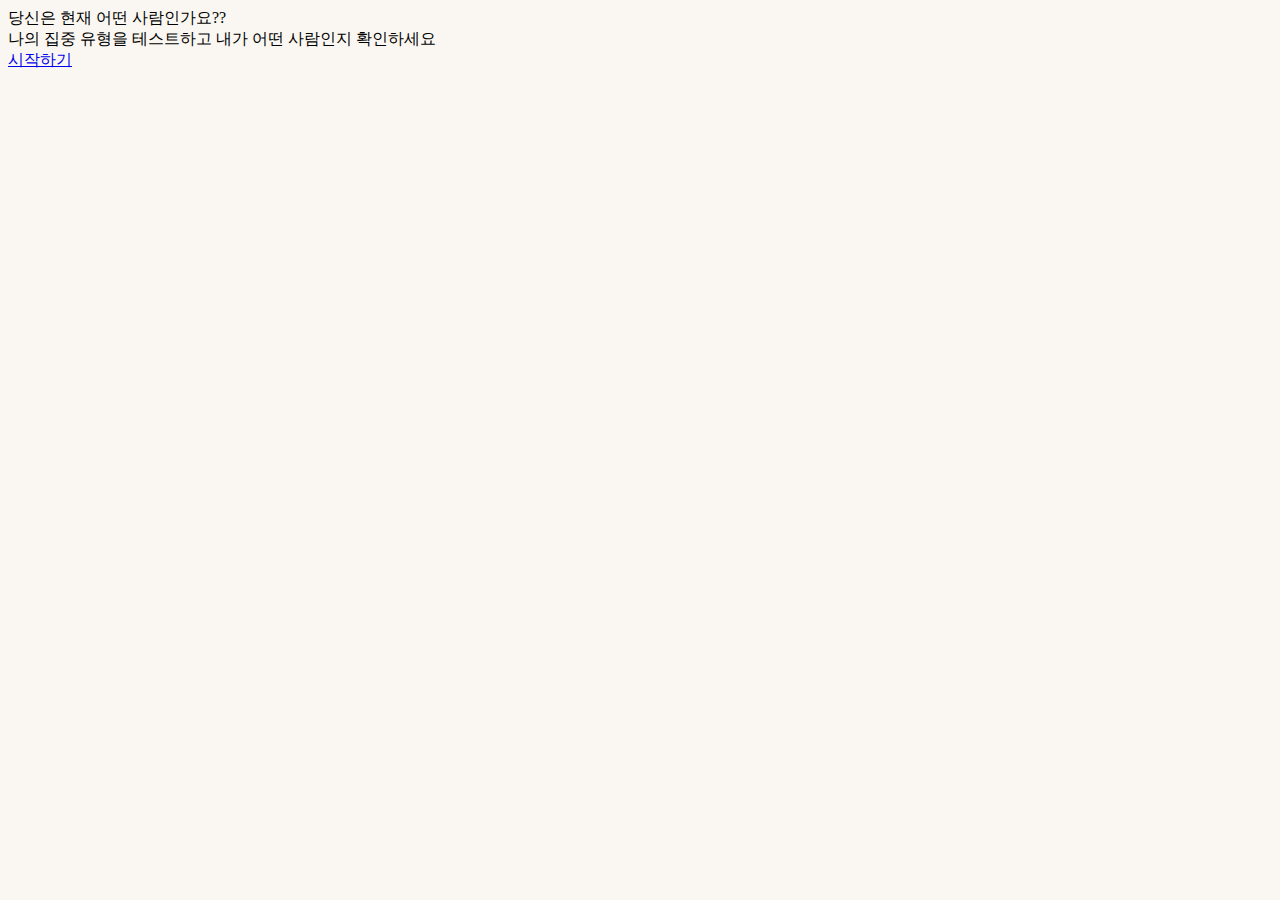
==== index.html @ 24bfbf86 "Initial commit" ====
<!DOCTYPE html>
<html lang="en">
<head>
    <meta charset="UTF-8">
    <meta name="viewport" content="width=device-width, initial-scale=1.0">
    <title>Who is me?</title>
    <link rel="stylesheet" href="css/style.css">
</head>
<body>
    <header class="index-header">
        당신은 현재 어떤 사람인가요??
    </header>
    <main class="index-main">나의 집중 유형을 테스트하고 내가 어떤 사람인지 확인하세요</main>
    <a href="#">시작하기</a>
</body>
</html>
---- css/style.css ----
body {
  background-color: #faf7f2;
}
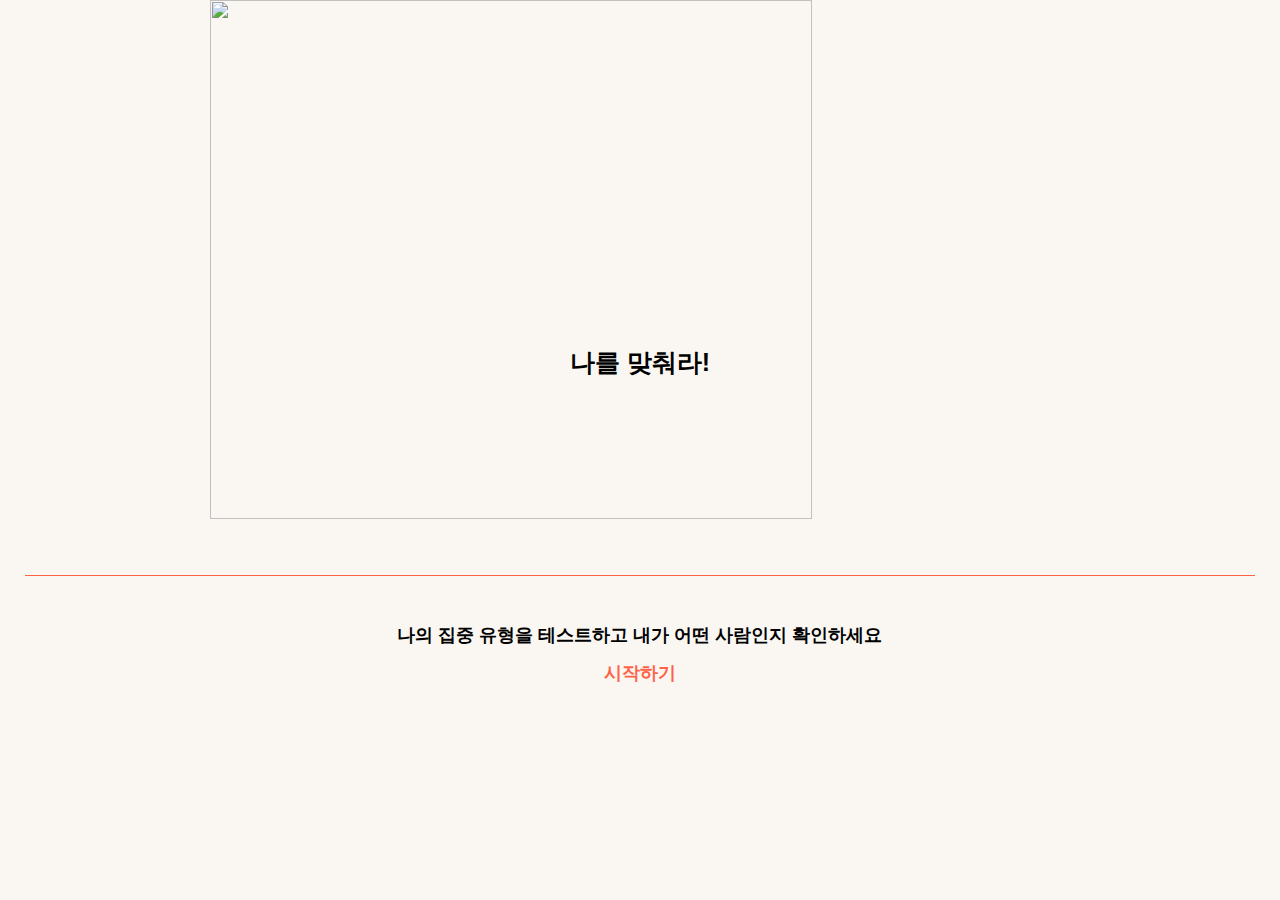
==== commit d933f461: "almost done" ====
--- a/index.html
+++ b/index.html
@@ -8,9 +8,12 @@
 </head>
 <body>
     <header class="index-header">
-        당신은 현재 어떤 사람인가요??
+        <img src="img/4.jpg">
+        <span>나를 맞춰라!</span>
     </header>
-    <main class="index-main">나의 집중 유형을 테스트하고 내가 어떤 사람인지 확인하세요</main>
-    <a href="#">시작하기</a>
+    <main class="index-main">
+        <span>나의 집중 유형을 테스트하고 내가 어떤 사람인지 확인하세요</span>
+        <a href="page1.html">시작하기</a>
+    </main>
 </body>
 </html>--- a/css/style.css
+++ b/css/style.css
@@ -1,3 +1,17 @@
+@import "reset.css";
+
+/* compornents */
+@import "components/question.css";
+
+/* screens */
+@import "screens/index.css";
+@import "screens/page1.css";
+@import "screens/find.css";
+@import "screens/finally.css";
+
 body {
   background-color: #faf7f2;
+  font-family: -apple-system, BlinkMacSystemFont, "Segoe UI", Roboto, Oxygen,
+    Ubuntu, Cantarell, "Open Sans", "Helvetica Neue", sans-serif;
+  margin: 0px 25px;
 }
